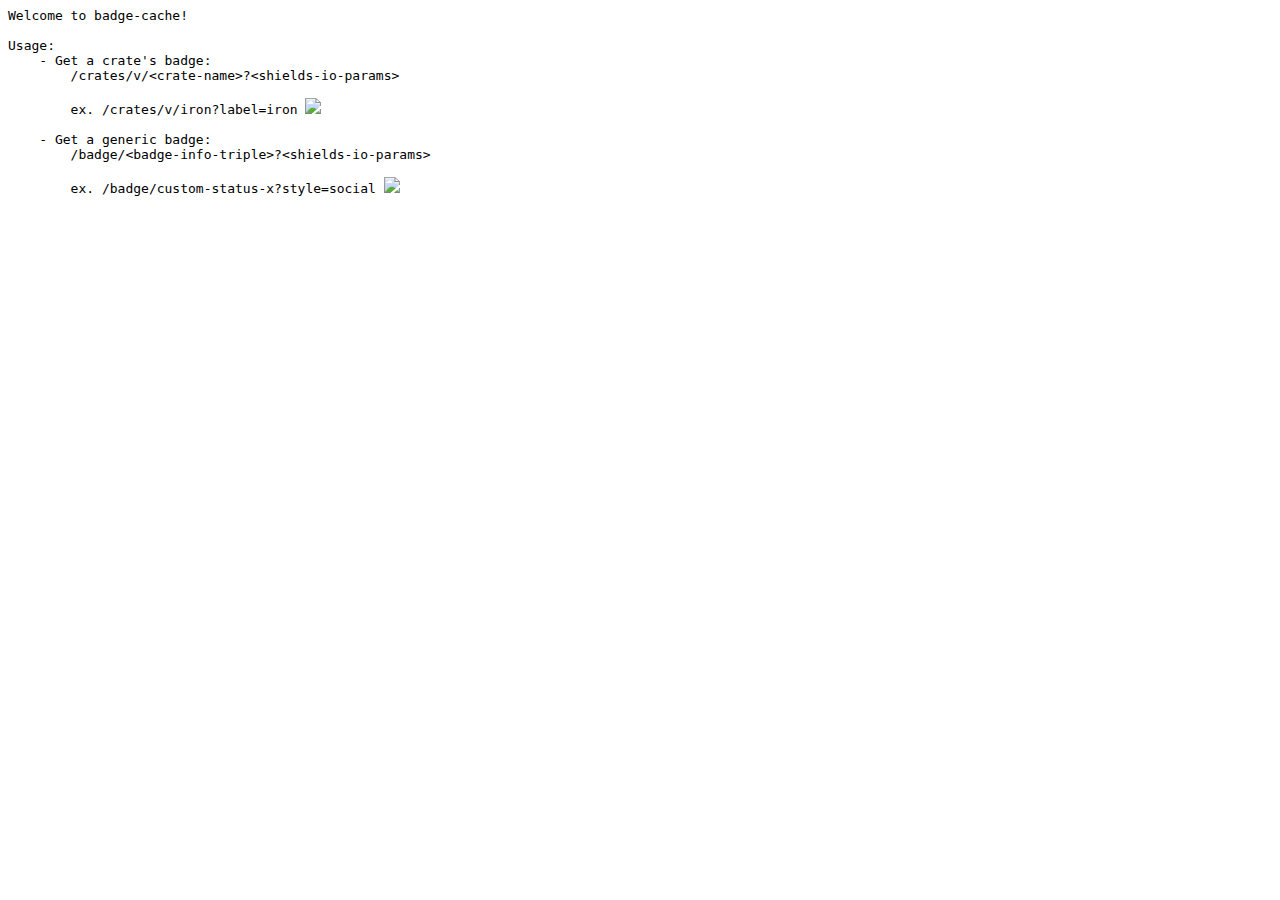
==== static/index.html @ 562d2594 "tweak the routes to ideally mimic shields.io behaviour for crates" ====
<html>
    <meta charset="utf-8">
    <meta name="viewport" content="width=device-width, initial-scale=1.0">
    <head>
        <title> badge-cache.rs </title>
        <link rel="shortcut icon" href="/favicon.ico?v=1" type="image/x-icon">
        <link rel="icon" href="/favicon.ico?v=1" type="image/x-icon">
    </head>

    <body>
        <pre>
Welcome to badge-cache!

Usage:
    - Get a crate's badge:
        /crates/v/&ltcrate-name&gt?&ltshields-io-params&gt

        ex. /crates/v/iron?label=iron <img src="/static/examples/crate__iron_label_iron.svg" />

    - Get a generic badge:
        /badge/&ltbadge-info-triple&gt?&ltshields-io-params&gt

        ex. /badge/custom-status-x?style=social <img src="/static/examples/label__custom-status-x_style_social.svg" />
        </pre>
    </body>
</html>
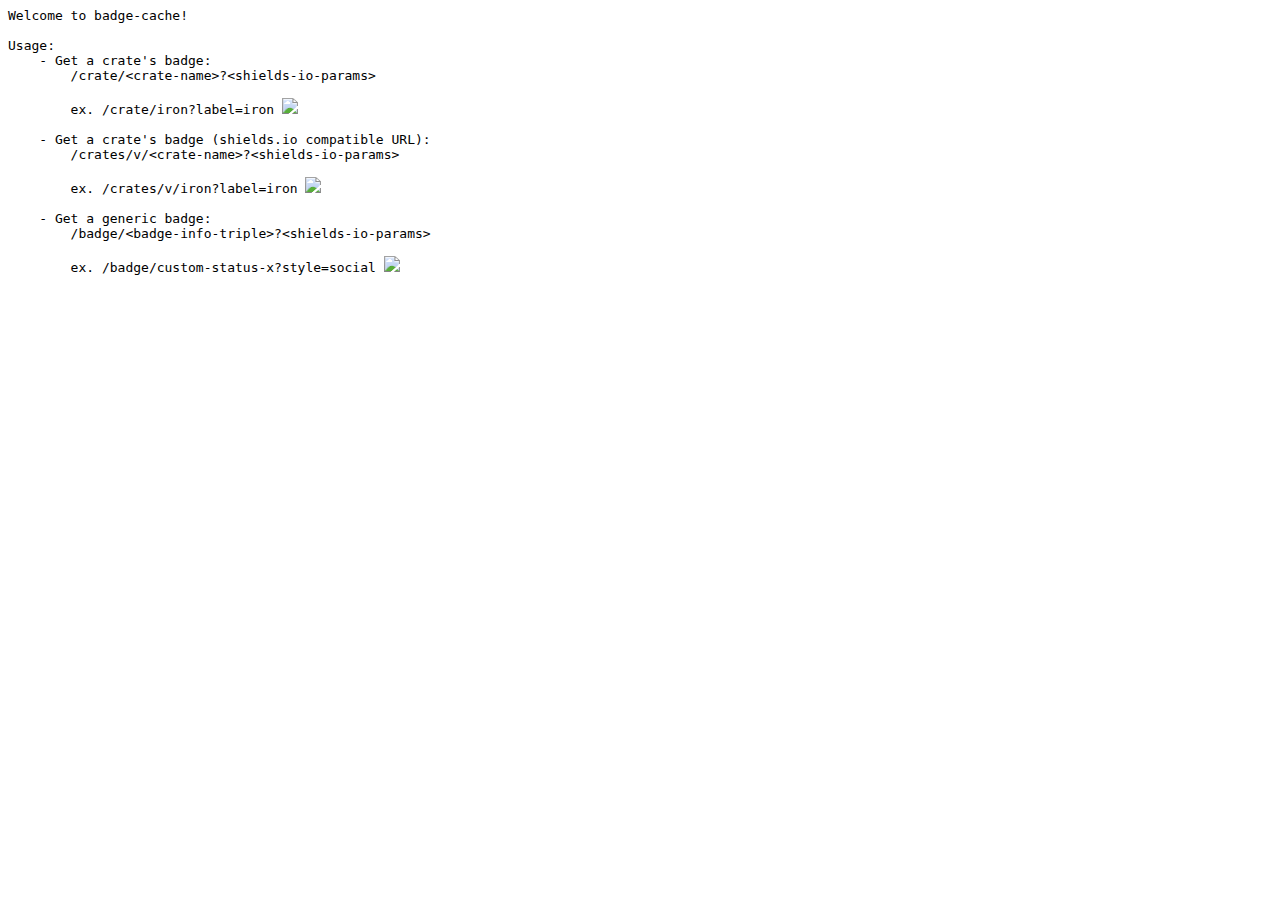
==== commit b6f28a3c: "Bring back "/crate" route and fix regressions" ====
--- a/static/index.html
+++ b/static/index.html
@@ -13,6 +13,11 @@
 
 Usage:
     - Get a crate's badge:
+        /crate/&ltcrate-name&gt?&ltshields-io-params&gt
+
+        ex. /crate/iron?label=iron <img src="/static/examples/crate__iron_label_iron.svg" />
+
+    - Get a crate's badge (shields.io compatible URL):
         /crates/v/&ltcrate-name&gt?&ltshields-io-params&gt
 
         ex. /crates/v/iron?label=iron <img src="/static/examples/crate__iron_label_iron.svg" />
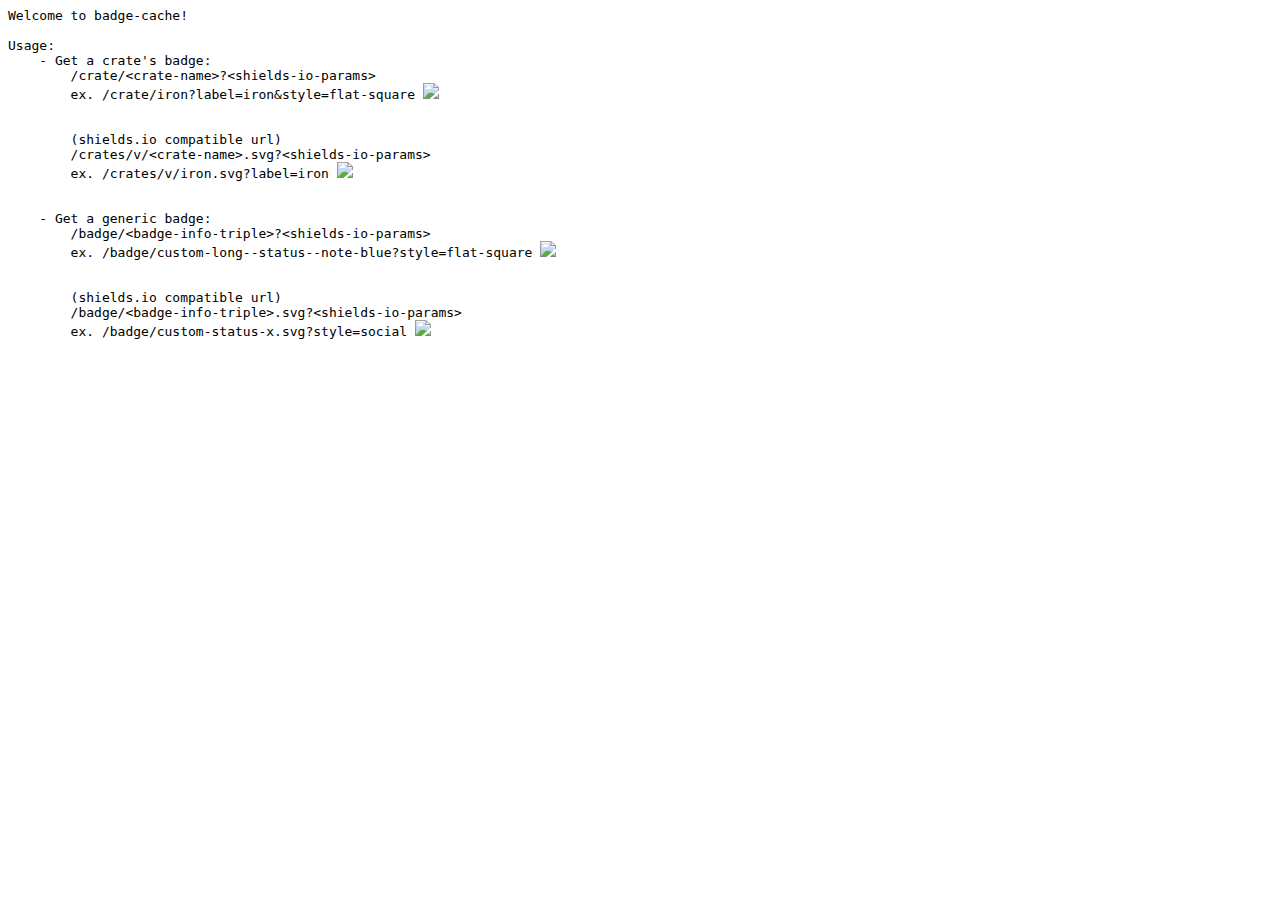
==== commit bd2e01f5: "update landing page" ====
--- a/static/index.html
+++ b/static/index.html
@@ -14,18 +14,23 @@
 Usage:
     - Get a crate's badge:
         /crate/&ltcrate-name&gt?&ltshields-io-params&gt
+        ex. /crate/iron?label=iron&style=flat-square <img src="/crate/iron?label=iron&style=flat-square" />
 
-        ex. /crate/iron?label=iron <img src="/static/examples/crate__iron_label_iron.svg" />
 
-    - Get a crate's badge (shields.io compatible URL):
-        /crates/v/&ltcrate-name&gt?&ltshields-io-params&gt
+        (shields.io compatible url)
+        /crates/v/&ltcrate-name&gt.svg?&ltshields-io-params&gt
+        ex. /crates/v/iron.svg?label=iron <img src="/crates/v/mime.svg?label=mime" />
 
-        ex. /crates/v/iron?label=iron <img src="/static/examples/crate__iron_label_iron.svg" />
 
     - Get a generic badge:
         /badge/&ltbadge-info-triple&gt?&ltshields-io-params&gt
+        ex. /badge/custom-long--status--note-blue?style=flat-square <img src="/badge/custom-long--status--note-blue?style=flat-square" />
 
-        ex. /badge/custom-status-x?style=social <img src="/static/examples/label__custom-status-x_style_social.svg" />
+
+        (shields.io compatible url)
+        /badge/&ltbadge-info-triple&gt.svg?&ltshields-io-params&gt
+        ex. /badge/custom-status-x.svg?style=social <img src="/badge/custom-status-x.svg?style=social" />
+
         </pre>
     </body>
 </html>
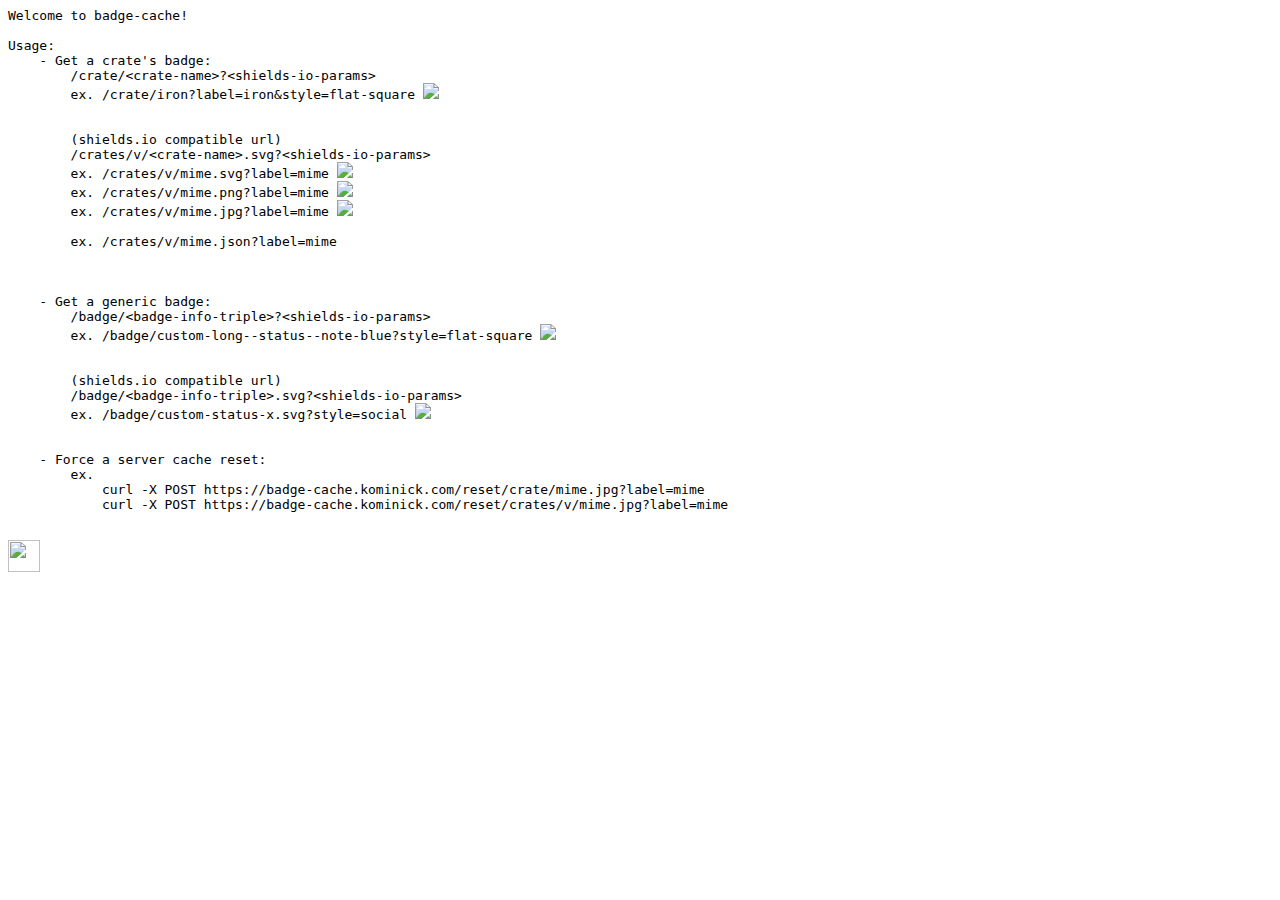
==== commit 9c24541e: "Cache resets" ====
--- a/static/index.html
+++ b/static/index.html
@@ -19,7 +19,12 @@
 
         (shields.io compatible url)
         /crates/v/&ltcrate-name&gt.svg?&ltshields-io-params&gt
-        ex. /crates/v/iron.svg?label=iron <img src="/crates/v/mime.svg?label=mime" />
+        ex. /crates/v/mime.svg?label=mime <img src="/crates/v/mime.svg?label=mime" />
+        ex. /crates/v/mime.png?label=mime <img src="/crates/v/mime.png?label=mime" />
+        ex. /crates/v/mime.jpg?label=mime <img src="/crates/v/mime.jpg?label=mime" />
+
+        ex. /crates/v/mime.json?label=mime
+<span id="json-info"><noscript> I can't load without javascript -_- </noscript></span>
 
 
     - Get a generic badge:
@@ -31,6 +36,27 @@
         /badge/&ltbadge-info-triple&gt.svg?&ltshields-io-params&gt
         ex. /badge/custom-status-x.svg?style=social <img src="/badge/custom-status-x.svg?style=social" />
 
+
+    - Force a server cache reset:
+        ex.
+            curl -X POST https://badge-cache.kominick.com/reset/crate/mime.jpg?label=mime
+            curl -X POST https://badge-cache.kominick.com/reset/crates/v/mime.jpg?label=mime
         </pre>
     </body>
+
+    <a href="https://github.com/jaemk/badge-cache"><img style="width: 32px;" src="static/github.png" /></a>
+    <script>
+document.addEventListener("DOMContentLoaded", function() {
+    console.log("hey");
+    var jsonInfo = document.getElementById('json-info');
+    http = new XMLHttpRequest();
+    var url = '/crate/mime.json?label=mime';
+    http.open("GET", url, true);
+    http.onreadystatechange = function() {
+        if (http.readyState !== XMLHttpRequest.DONE || http.status !== 200) { return; }
+        jsonInfo.textContent = http.responseText;
+    }
+    http.send();
+});
+    </script>
 </html>
